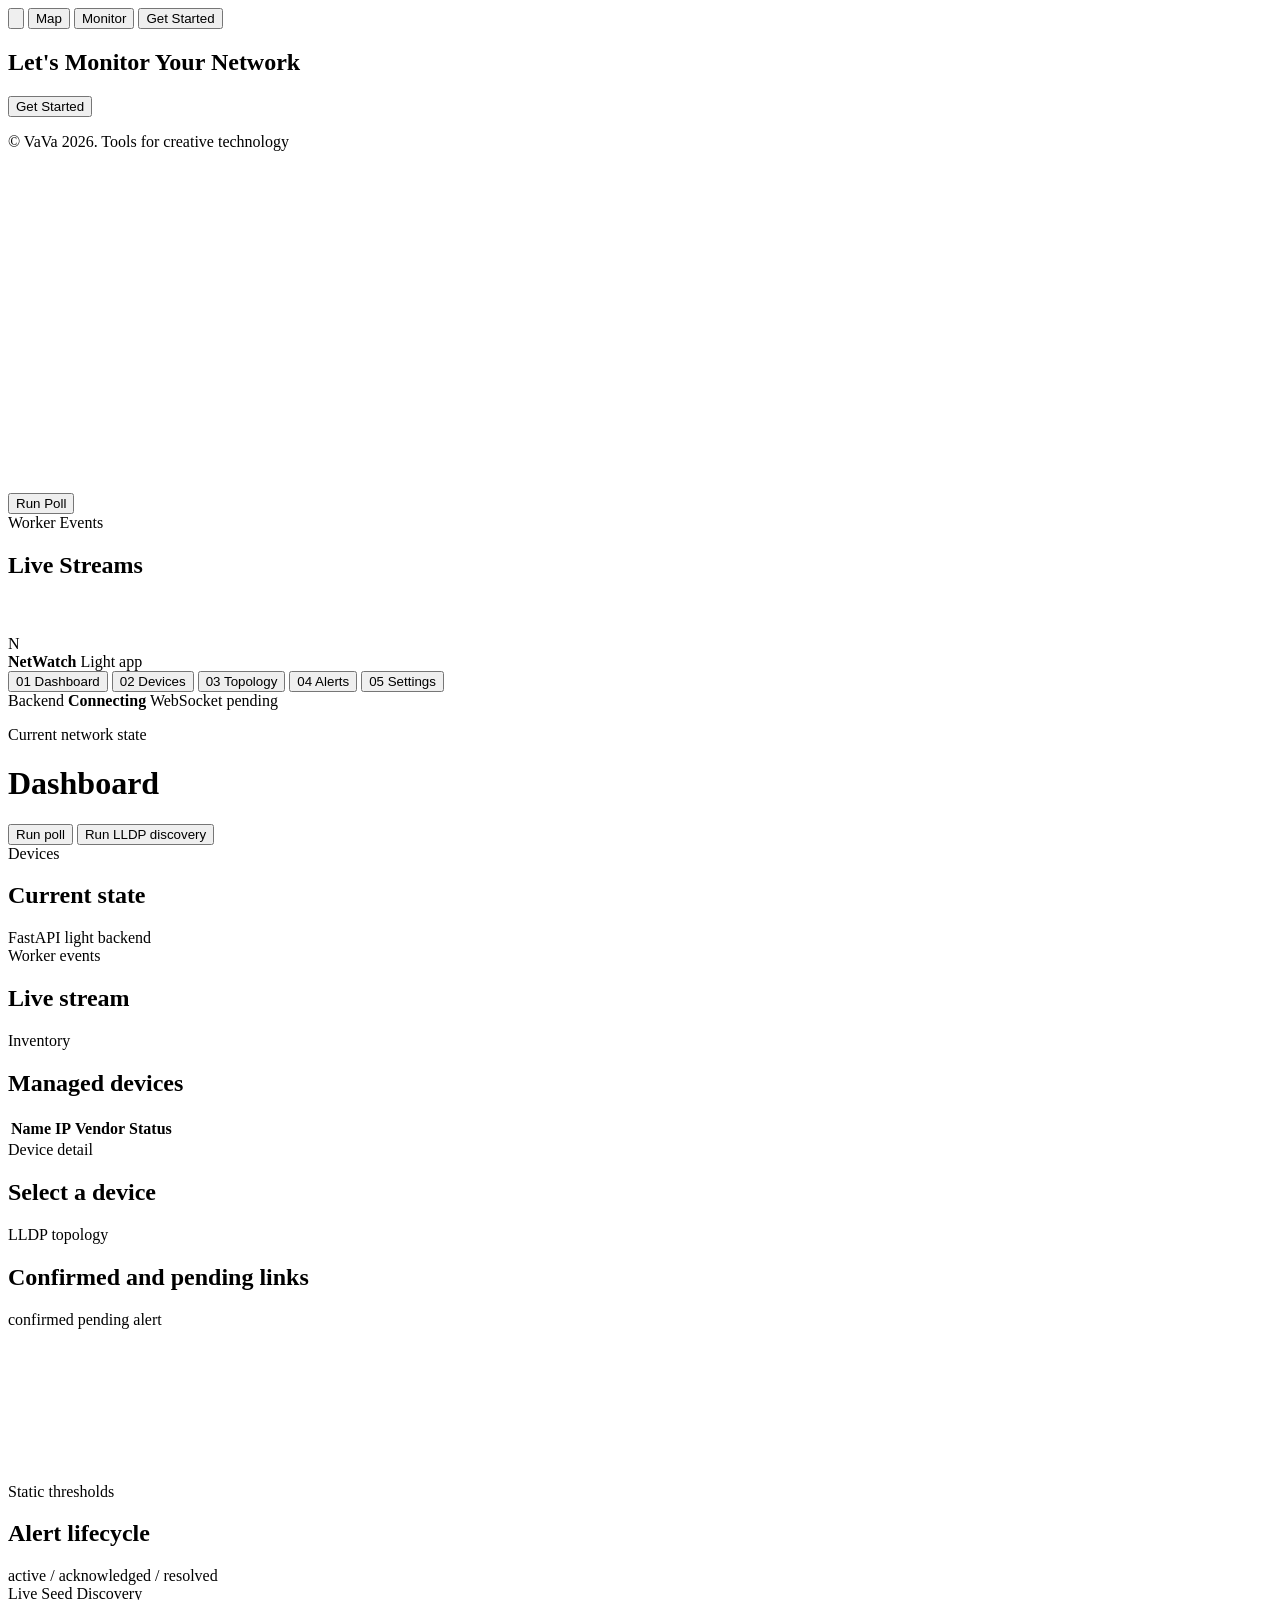
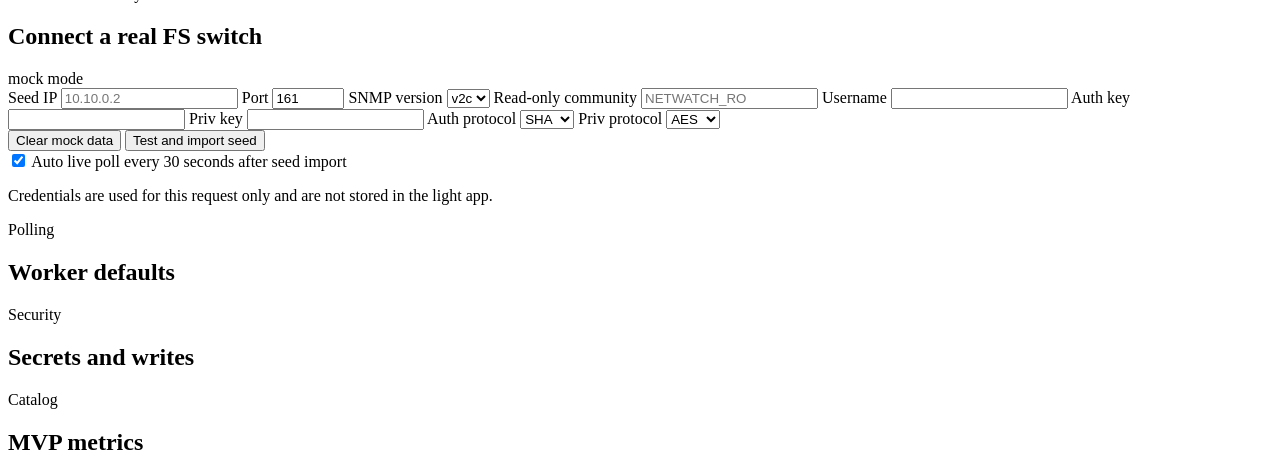
==== web/index.html @ bfeb90d3 "Add NetWatch light app prototype" ====
<!doctype html>
<html lang="it">
  <head>
    <meta charset="utf-8" />
    <meta name="viewport" content="width=device-width, initial-scale=1" />
    <title>NetWatch Light</title>
    <link rel="stylesheet" href="/assets/styles.css?v=single-code-layer-1" />
  </head>
  <body class="presentation-mode is-home">
    <div class="presentation-shell" id="presentationShell">
      <nav class="landing-nav" aria-label="Landing navigation">
        <button class="landing-logo" type="button" data-view-target="home" aria-label="Home">
          <img src="/assets/media/logo.png" alt="" />
        </button>
        <button class="landing-link" type="button" data-view-target="topology">Map</button>
        <button class="landing-link" type="button" data-view-target="devices">Monitor</button>
        <button class="landing-cta" type="button" data-view-target="dashboard">Get Started</button>
      </nav>

      <section class="landing-view" data-view-panel="home" aria-label="NetWatch landing page">
      <div class="landing-copy">
        <h1 class="landing-title" data-letterize="true">
          <span>Let's Monitor</span>
          <span>Your Network</span>
        </h1>
        <button class="landing-start" type="button" data-view-target="dashboard">Get Started</button>
      </div>

        <p class="landing-credit">&copy; VaVa 2026. Tools for creative technology</p>
      </section>

      <section class="map-showcase" id="topologyShowcase" aria-label="Network topology map">
        <canvas class="dot-tunnel-canvas" id="dotTunnelCanvas" aria-hidden="true"></canvas>
        <div class="showcase-map" id="showcaseMap">
          <svg class="showcase-link-layer" id="showcaseLinkLayer" aria-hidden="true"></svg>
          <div class="showcase-node-layer" id="showcaseNodeLayer"></div>
        </div>
      </section>

      <section class="pattern-break" id="patternBreak" aria-label="Pattern transition">
        <img src="/assets/media/sarah-morris-2.png" alt="" />
      </section>

      <section class="dashboard-showcase" id="presentationDashboard" aria-label="Network dashboard">
        <button class="dashboard-run-poll" id="presentationRunPoll" type="button">
          <span>Run Poll</span>
        </button>

        <aside class="dashboard-live">
          <span>Worker Events</span>
          <h2>Live Streams</h2>
          <ol id="presentationEventList"></ol>
        </aside>

        <div class="dashboard-card-row" id="presentationDashboardCards"></div>
      </section>

      <div class="landing-media" aria-hidden="true">
        <div class="landing-code">
          <img class="landing-code-image landing-code-bw" src="/assets/media/code-bw.png" alt="" />
          <img class="landing-code-image landing-code-color" src="/assets/media/code-3.png" alt="" />
        </div>
        <div class="landing-pattern">
          <img src="/assets/media/sarah-morris-5.png" alt="" />
        </div>
      </div>
    </div>

    <div class="app-shell">
      <aside class="sidebar" aria-label="Navigazione principale">
        <div class="brand">
          <div class="brand-mark" aria-hidden="true">N</div>
          <div>
            <strong>NetWatch</strong>
            <span>Light app</span>
          </div>
        </div>

        <nav class="nav-list">
          <button class="nav-item is-active" type="button" data-view="dashboard" data-testid="nav-dashboard">
            <span class="nav-icon" aria-hidden="true">01</span>
            Dashboard
          </button>
          <button class="nav-item" type="button" data-view="devices" data-testid="nav-devices">
            <span class="nav-icon" aria-hidden="true">02</span>
            Devices
          </button>
          <button class="nav-item" type="button" data-view="topology" data-testid="nav-topology">
            <span class="nav-icon" aria-hidden="true">03</span>
            Topology
          </button>
          <button class="nav-item" type="button" data-view="alerts" data-testid="nav-alerts">
            <span class="nav-icon" aria-hidden="true">04</span>
            Alerts
          </button>
          <button class="nav-item" type="button" data-view="settings" data-testid="nav-settings">
            <span class="nav-icon" aria-hidden="true">05</span>
            Settings
          </button>
        </nav>

        <div class="session-card">
          <span class="eyebrow">Backend</span>
          <strong id="backendState">Connecting</strong>
          <span id="eventStreamState">WebSocket pending</span>
        </div>
      </aside>

      <main class="main-panel">
        <header class="topbar">
          <div>
            <p class="eyebrow" id="viewEyebrow">Current network state</p>
            <h1 id="viewTitle">Dashboard</h1>
          </div>
          <div class="topbar-actions">
            <button class="ghost-button" type="button" id="runPollButton" data-testid="run-poll-button">Run poll</button>
            <button class="primary-button" type="button" id="runDiscoveryButton" data-testid="run-discovery-button">Run LLDP discovery</button>
          </div>
        </header>

        <section class="view is-active" data-view-panel="dashboard" aria-labelledby="viewTitle">
          <div class="kpi-grid" id="kpiGrid"></div>
          <div class="content-grid">
            <section class="panel wide-panel">
              <div class="panel-header">
                <div>
                  <span class="eyebrow">Devices</span>
                  <h2>Current state</h2>
                </div>
                <span class="status-pill neutral">FastAPI light backend</span>
              </div>
              <div class="device-list" id="dashboardDeviceList"></div>
            </section>

            <section class="panel">
              <div class="panel-header">
                <div>
                  <span class="eyebrow">Worker events</span>
                  <h2>Live stream</h2>
                </div>
              </div>
              <ol class="event-list" id="eventList"></ol>
            </section>
          </div>
        </section>

        <section class="view" data-view-panel="devices">
          <div class="split-grid">
            <section class="panel">
              <div class="panel-header">
                <div>
                  <span class="eyebrow">Inventory</span>
                  <h2>Managed devices</h2>
                </div>
              </div>
              <div class="table-wrap">
                <table>
                  <thead>
                    <tr>
                      <th>Name</th>
                      <th>IP</th>
                      <th>Vendor</th>
                      <th>Status</th>
                    </tr>
                  </thead>
                  <tbody id="devicesTable"></tbody>
                </table>
              </div>
            </section>

            <section class="panel detail-panel">
              <div class="panel-header">
                <div>
                  <span class="eyebrow">Device detail</span>
                  <h2 id="deviceDetailTitle">Select a device</h2>
                </div>
              </div>
              <div id="deviceDetail"></div>
            </section>
          </div>
        </section>

        <section class="view" data-view-panel="topology">
          <section class="topology-workspace">
            <div class="topology-toolbar">
              <div>
                <span class="eyebrow">LLDP topology</span>
                <h2>Confirmed and pending links</h2>
              </div>
              <div class="legend">
                <span><i class="legend-line solid"></i>confirmed</span>
                <span><i class="legend-line dashed"></i>pending</span>
                <span><i class="legend-dot warning"></i>alert</span>
              </div>
            </div>
            <div class="topology-canvas" id="topologyCanvas" data-testid="topology-canvas">
              <svg class="link-layer" id="linkLayer" aria-hidden="true"></svg>
              <div class="node-layer" id="nodeLayer"></div>
            </div>
          </section>
        </section>

        <section class="view" data-view-panel="alerts">
          <section class="panel">
            <div class="panel-header">
              <div>
                <span class="eyebrow">Static thresholds</span>
                <h2>Alert lifecycle</h2>
              </div>
              <span class="status-pill neutral">active / acknowledged / resolved</span>
            </div>
            <div class="alert-list" id="alertList"></div>
          </section>
        </section>

        <section class="view" data-view-panel="settings">
          <div class="settings-grid">
            <section class="panel wide-panel">
              <div class="panel-header">
                <div>
                  <span class="eyebrow">Live Seed Discovery</span>
                  <h2>Connect a real FS switch</h2>
                </div>
                <span class="status-pill neutral" id="liveModeBadge">mock mode</span>
              </div>
              <form class="seed-form" id="seedForm" data-testid="seed-form">
                <label>
                  <span>Seed IP</span>
                  <input id="seedHost" name="host" type="text" placeholder="10.10.0.2" autocomplete="off" required />
                </label>
                <label>
                  <span>Port</span>
                  <input id="seedPort" name="port" type="number" min="1" max="65535" value="161" required />
                </label>
                <label>
                  <span>SNMP version</span>
                  <select id="seedVersion" name="version">
                    <option value="2c">v2c</option>
                    <option value="3">v3</option>
                  </select>
                </label>
                <label class="v2-field">
                  <span>Read-only community</span>
                  <input id="seedCommunity" name="community" type="password" placeholder="NETWATCH_RO" autocomplete="off" />
                </label>
                <label class="v3-field">
                  <span>Username</span>
                  <input id="seedUsername" name="username" type="text" autocomplete="off" />
                </label>
                <label class="v3-field">
                  <span>Auth key</span>
                  <input id="seedAuthKey" name="authKey" type="password" autocomplete="off" />
                </label>
                <label class="v3-field">
                  <span>Priv key</span>
                  <input id="seedPrivKey" name="privKey" type="password" autocomplete="off" />
                </label>
                <label class="v3-field">
                  <span>Auth protocol</span>
                  <select id="seedAuthProtocol" name="authProtocol">
                    <option value="SHA">SHA</option>
                    <option value="MD5">MD5</option>
                    <option value="NONE">None</option>
                  </select>
                </label>
                <label class="v3-field">
                  <span>Priv protocol</span>
                  <select id="seedPrivProtocol" name="privProtocol">
                    <option value="AES">AES</option>
                    <option value="DES">DES</option>
                    <option value="NONE">None</option>
                  </select>
                </label>
                <div class="seed-actions">
                  <button class="ghost-button" type="button" id="clearLiveButton">Clear mock data</button>
                  <button class="primary-button" type="submit" id="seedSubmitButton" data-testid="seed-submit-button">Test and import seed</button>
                </div>
                <label class="seed-toggle">
                  <input id="autoPollToggle" type="checkbox" checked />
                  <span>Auto live poll every 30 seconds after seed import</span>
                </label>
              </form>
              <p class="seed-result" id="seedResult">Credentials are used for this request only and are not stored in the light app.</p>
            </section>

            <section class="panel">
              <div class="panel-header">
                <div>
                  <span class="eyebrow">Polling</span>
                  <h2>Worker defaults</h2>
                </div>
              </div>
              <dl class="settings-list" id="pollingSettings"></dl>
            </section>

            <section class="panel">
              <div class="panel-header">
                <div>
                  <span class="eyebrow">Security</span>
                  <h2>Secrets and writes</h2>
                </div>
              </div>
              <dl class="settings-list" id="securitySettings"></dl>
            </section>

            <section class="panel wide-panel">
              <div class="panel-header">
                <div>
                  <span class="eyebrow">Catalog</span>
                  <h2>MVP metrics</h2>
                </div>
              </div>
              <div class="metric-catalog" id="metricCatalog"></div>
            </section>
          </div>
        </section>
      </main>
    </div>

    <script src="/assets/app.js?v=single-code-layer-1" defer></script>
  </body>
</html>
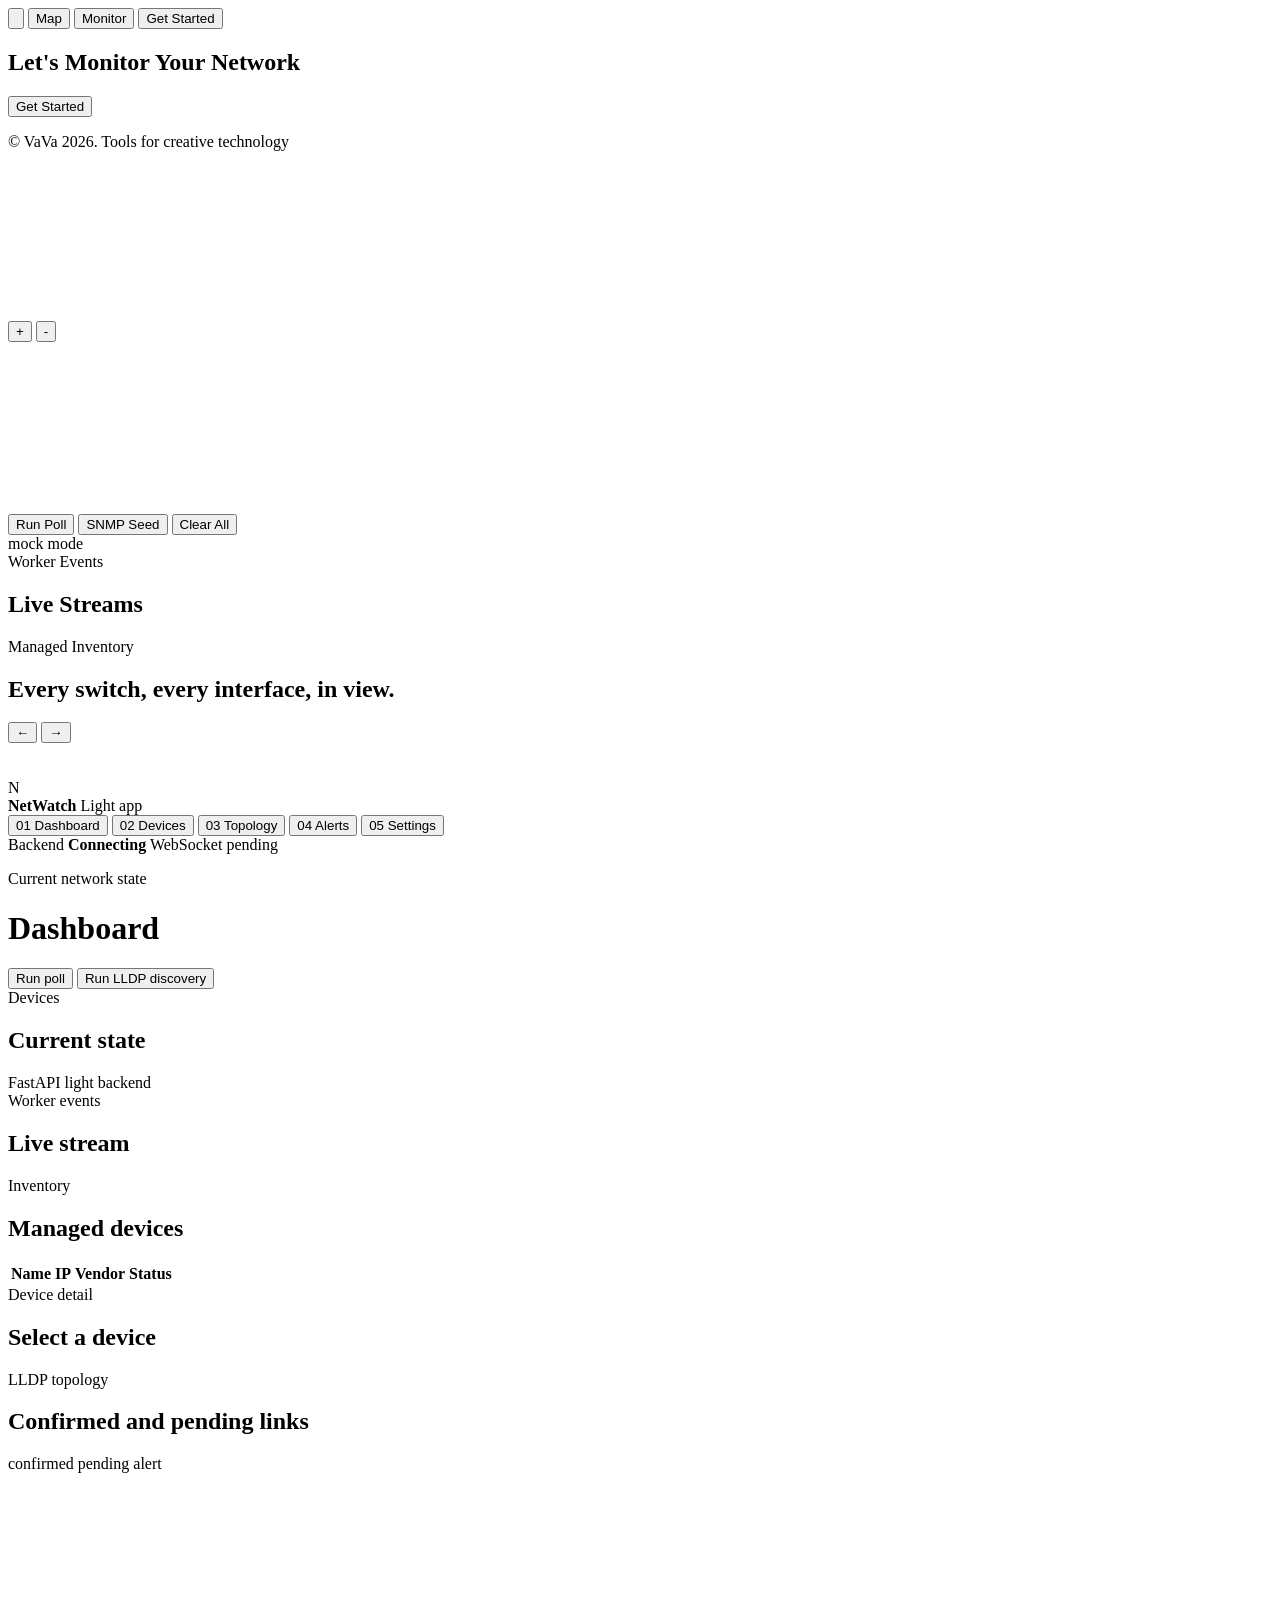
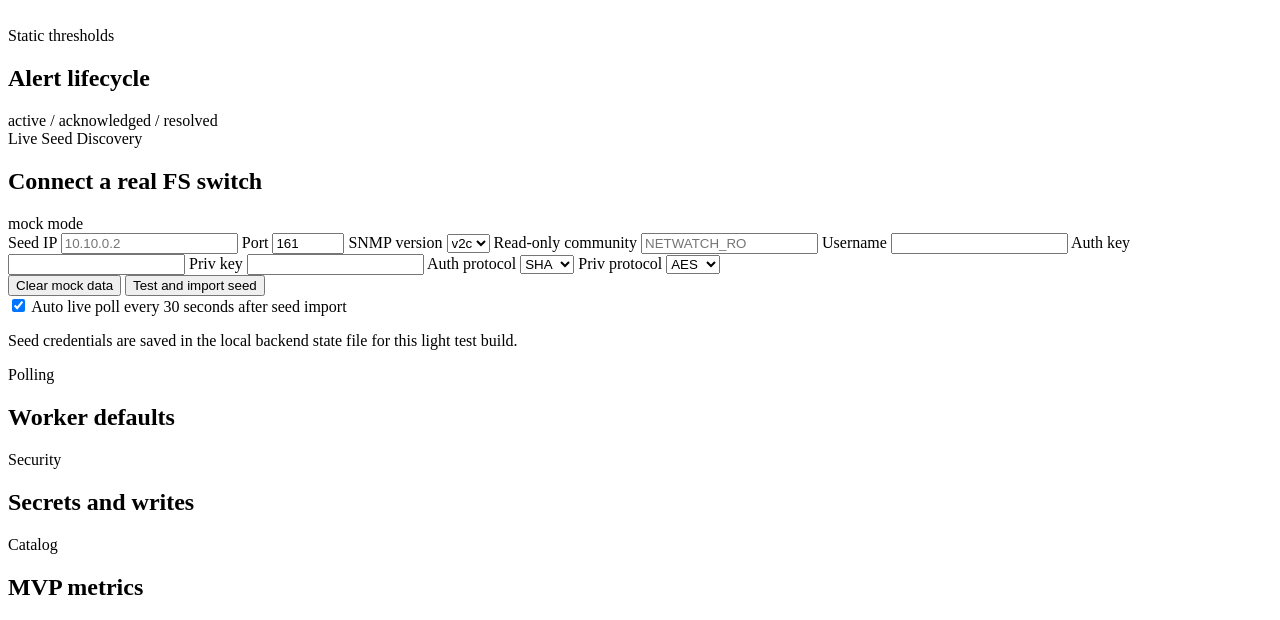
==== commit e5466024: "Build live network monitor light UI" ====
--- a/web/index.html
+++ b/web/index.html
@@ -4,7 +4,7 @@
     <meta charset="utf-8" />
     <meta name="viewport" content="width=device-width, initial-scale=1" />
     <title>NetWatch Light</title>
-    <link rel="stylesheet" href="/assets/styles.css?v=single-code-layer-1" />
+    <link rel="stylesheet" href="/assets/styles.css?v=dashboard-actions-1" />
   </head>
   <body class="presentation-mode is-home">
     <div class="presentation-shell" id="presentationShell">
@@ -31,9 +31,15 @@
 
       <section class="map-showcase" id="topologyShowcase" aria-label="Network topology map">
         <canvas class="dot-tunnel-canvas" id="dotTunnelCanvas" aria-hidden="true"></canvas>
+        <div class="showcase-map-controls" aria-label="Map zoom controls">
+          <button class="showcase-zoom-button" type="button" id="showcaseZoomIn" aria-label="Zoom in map">+</button>
+          <button class="showcase-zoom-button" type="button" id="showcaseZoomOut" aria-label="Zoom out map">-</button>
+        </div>
         <div class="showcase-map" id="showcaseMap">
-          <svg class="showcase-link-layer" id="showcaseLinkLayer" aria-hidden="true"></svg>
-          <div class="showcase-node-layer" id="showcaseNodeLayer"></div>
+          <div class="showcase-map-plane" id="showcaseMapPlane">
+            <svg class="showcase-link-layer" id="showcaseLinkLayer" aria-hidden="true"></svg>
+            <div class="showcase-node-layer" id="showcaseNodeLayer"></div>
+          </div>
         </div>
       </section>
 
@@ -42,9 +48,18 @@
       </section>
 
       <section class="dashboard-showcase" id="presentationDashboard" aria-label="Network dashboard">
-        <button class="dashboard-run-poll" id="presentationRunPoll" type="button">
-          <span>Run Poll</span>
-        </button>
+        <div class="dashboard-action-row" aria-label="Dashboard actions">
+          <button class="dashboard-action-button dashboard-run-poll" id="presentationRunPoll" type="button">
+            <span>Run Poll</span>
+          </button>
+          <button class="dashboard-action-button dashboard-seed-button" id="presentationSetupButton" type="button">
+            <span>SNMP Seed</span>
+          </button>
+          <button class="dashboard-action-button dashboard-clear-button" id="presentationClearAllButton" type="button">
+            <span>Clear All</span>
+          </button>
+        </div>
+        <span class="dashboard-seed-summary" id="presentationSeedSummary">mock mode</span>
 
         <aside class="dashboard-live">
           <span>Worker Events</span>
@@ -55,6 +70,22 @@
         <div class="dashboard-card-row" id="presentationDashboardCards"></div>
       </section>
 
+      <section class="devices-showcase" id="presentationDevices" aria-label="Managed devices">
+        <header class="devices-showcase-header">
+          <span>Managed Inventory</span>
+          <h2>Every switch, every interface, in view.</h2>
+        </header>
+
+        <div class="devices-carousel" id="devicesCarousel">
+          <div class="devices-track" id="devicesTrack"></div>
+        </div>
+
+        <div class="devices-carousel-controls" aria-label="Device navigation">
+          <button class="devices-arrow" type="button" id="devicePrevButton" aria-label="Previous device">←</button>
+          <button class="devices-arrow" type="button" id="deviceNextButton" aria-label="Next device">→</button>
+        </div>
+      </section>
+
       <div class="landing-media" aria-hidden="true">
         <div class="landing-code">
           <img class="landing-code-image landing-code-bw" src="/assets/media/code-bw.png" alt="" />
@@ -63,6 +94,82 @@
         <div class="landing-pattern">
           <img src="/assets/media/sarah-morris-5.png" alt="" />
         </div>
+      </div>
+
+      <div class="live-setup-modal" id="liveSetupModal" hidden>
+        <button class="live-setup-backdrop" id="liveSetupBackdrop" type="button" aria-label="Close setup"></button>
+        <section class="live-setup-card" role="dialog" aria-modal="true" aria-labelledby="liveSetupTitle">
+          <header class="live-setup-head">
+            <div>
+              <span>Live Seed Discovery</span>
+              <h2 id="liveSetupTitle">Connect FS switch</h2>
+            </div>
+            <button class="live-setup-close" id="liveSetupClose" type="button" aria-label="Close setup">×</button>
+          </header>
+
+          <form class="seed-form presentation-seed-form" id="presentationSeedForm">
+            <label>
+              <span>Seed IP</span>
+              <input id="presentationSeedHost" name="host" type="text" placeholder="10.10.0.2" autocomplete="off" required />
+            </label>
+            <label>
+              <span>Port</span>
+              <input id="presentationSeedPort" name="port" type="number" min="1" max="65535" value="161" required />
+            </label>
+            <label>
+              <span>SNMP version</span>
+              <select id="presentationSeedVersion" name="version">
+                <option value="2c">v2c</option>
+                <option value="3">v3</option>
+              </select>
+            </label>
+            <label class="presentation-v2-field">
+              <span>Read-only community</span>
+              <input id="presentationSeedCommunity" name="community" type="password" placeholder="NETWATCH_RO" autocomplete="off" />
+            </label>
+            <label class="presentation-v3-field">
+              <span>Username</span>
+              <input id="presentationSeedUsername" name="username" type="text" autocomplete="off" />
+            </label>
+            <label class="presentation-v3-field">
+              <span>Auth key</span>
+              <input id="presentationSeedAuthKey" name="authKey" type="password" autocomplete="off" />
+            </label>
+            <label class="presentation-v3-field">
+              <span>Priv key</span>
+              <input id="presentationSeedPrivKey" name="privKey" type="password" autocomplete="off" />
+            </label>
+            <label class="presentation-v3-field">
+              <span>Auth protocol</span>
+              <select id="presentationSeedAuthProtocol" name="authProtocol">
+                <option value="SHA">SHA</option>
+                <option value="MD5">MD5</option>
+                <option value="NONE">None</option>
+              </select>
+            </label>
+            <label class="presentation-v3-field">
+              <span>Priv protocol</span>
+              <select id="presentationSeedPrivProtocol" name="privProtocol">
+                <option value="AES">AES</option>
+                <option value="DES">DES</option>
+                <option value="NONE">None</option>
+              </select>
+            </label>
+            <label>
+              <span>Poll seconds</span>
+              <input id="presentationPollInterval" type="number" min="5" max="3600" value="30" />
+            </label>
+            <label class="seed-toggle presentation-seed-toggle">
+              <input id="presentationBackendPollToggle" type="checkbox" checked />
+              <span>Backend auto poll</span>
+            </label>
+            <div class="seed-actions">
+              <button class="ghost-button" type="button" id="presentationClearLiveButton">Clear live data</button>
+              <button class="primary-button" type="submit" id="presentationSeedSubmitButton">Test and import seed</button>
+            </div>
+          </form>
+          <p class="seed-result" id="presentationSeedResult">No live seed imported in this browser session.</p>
+        </section>
       </div>
     </div>
 
@@ -280,7 +387,7 @@
                   <span>Auto live poll every 30 seconds after seed import</span>
                 </label>
               </form>
-              <p class="seed-result" id="seedResult">Credentials are used for this request only and are not stored in the light app.</p>
+              <p class="seed-result" id="seedResult">Seed credentials are saved in the local backend state file for this light test build.</p>
             </section>
 
             <section class="panel">
@@ -317,6 +424,6 @@
       </main>
     </div>
 
-    <script src="/assets/app.js?v=single-code-layer-1" defer></script>
+    <script src="/assets/app.js?v=dashboard-actions-1" defer></script>
   </body>
 </html>
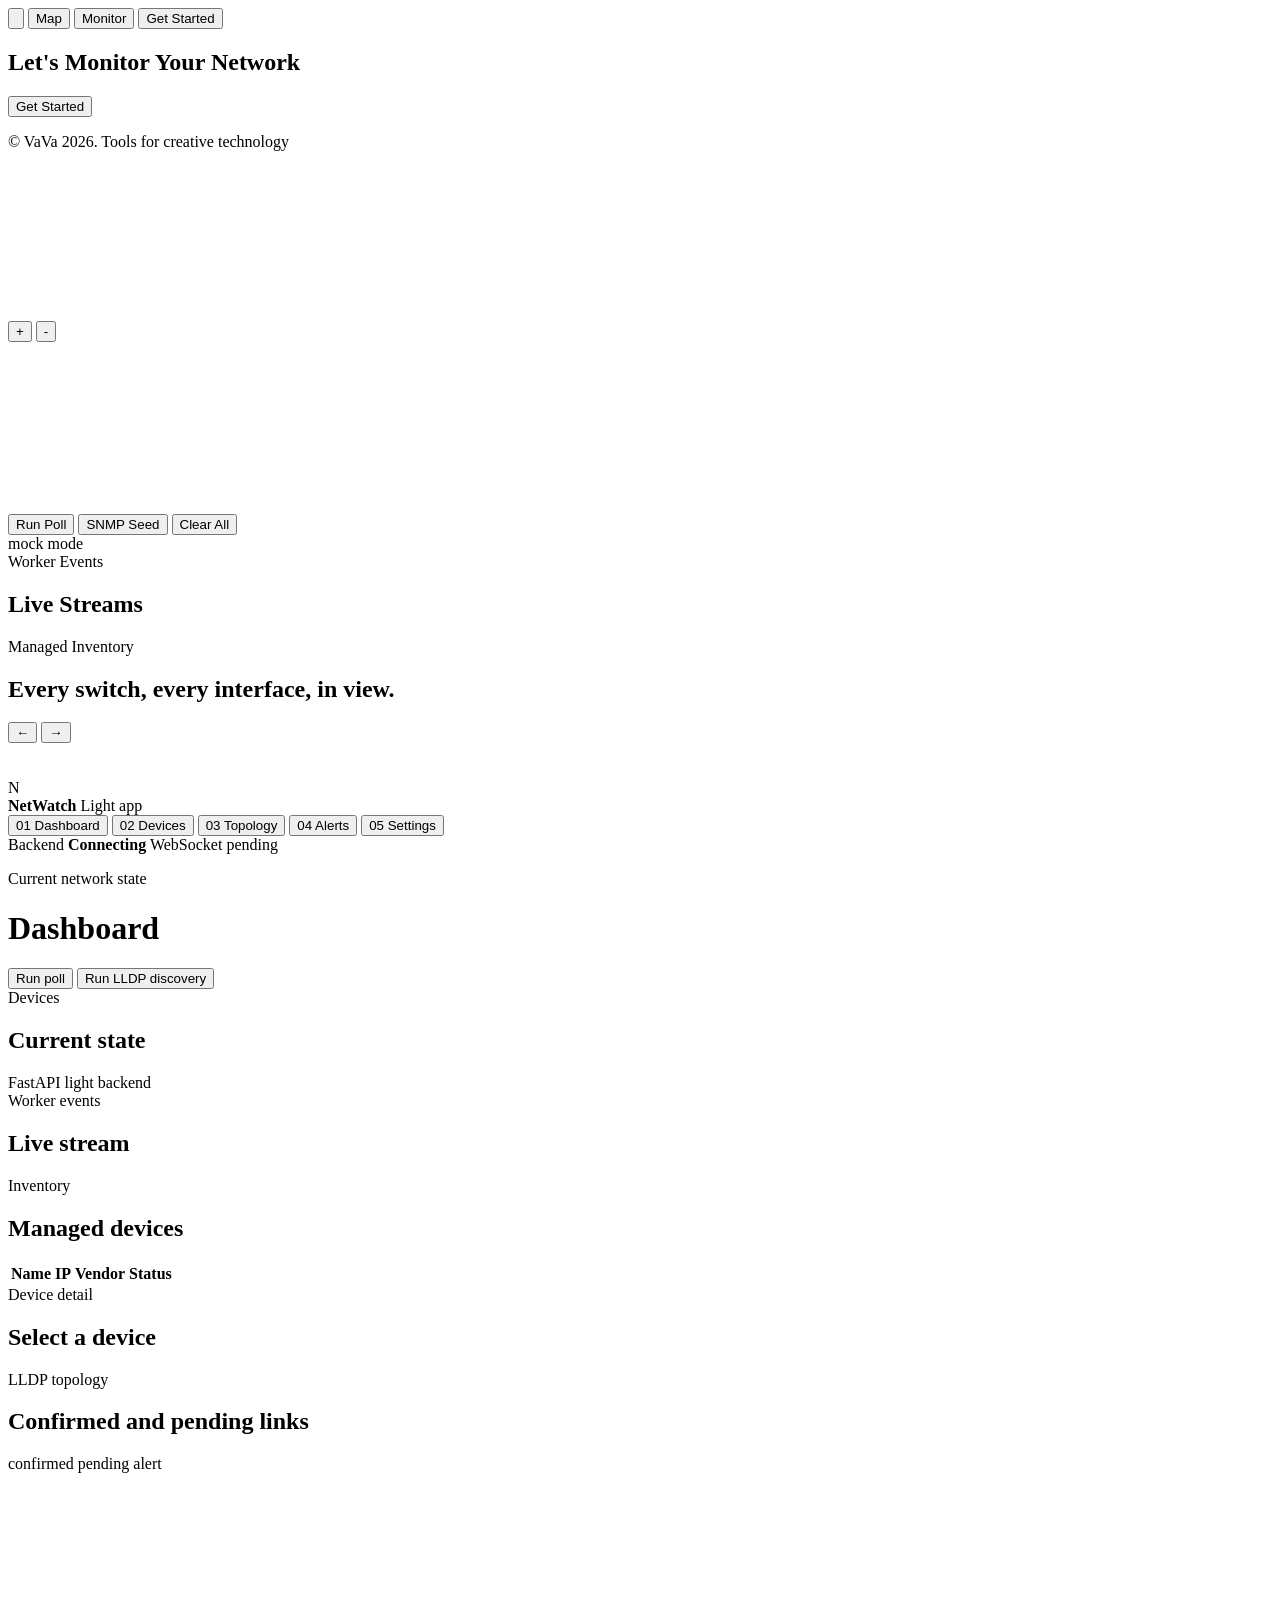
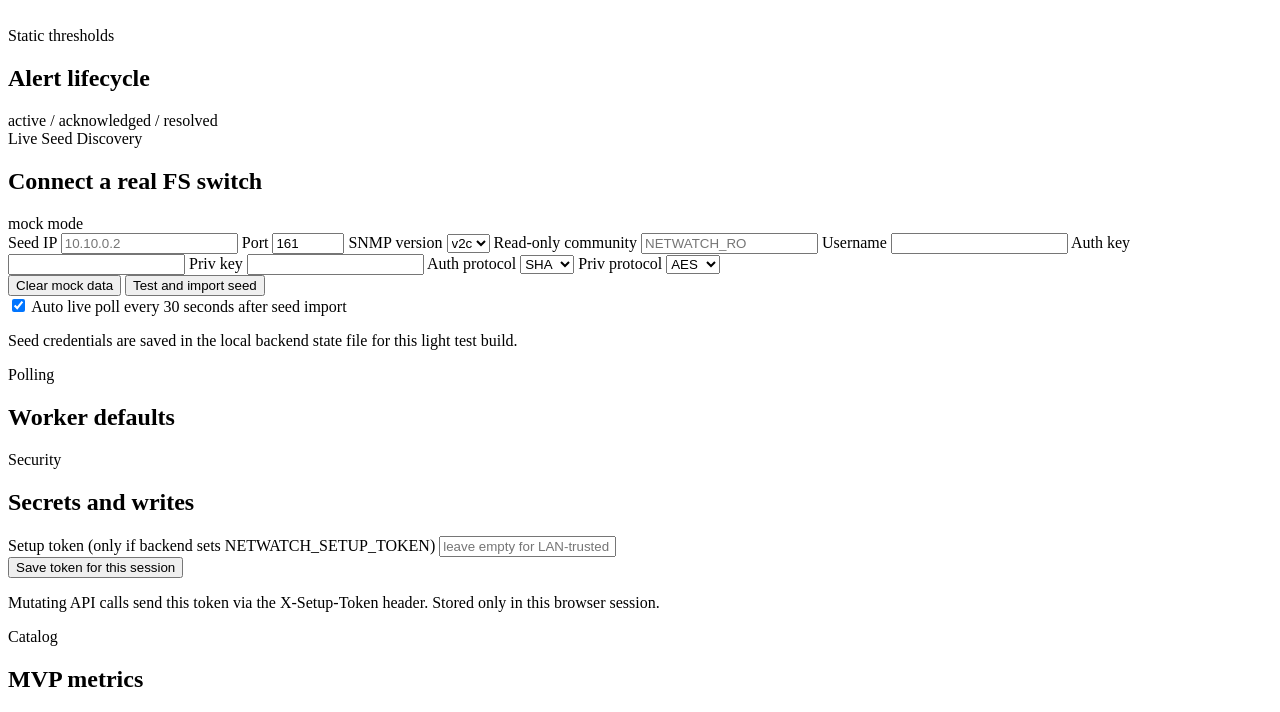
==== commit 270386d3: "fix(web): escape SNMP/LLDP data (XSS), resilient WS, error handling - Escape all device/interface/al" ====
--- a/web/index.html
+++ b/web/index.html
@@ -408,6 +408,16 @@
                 </div>
               </div>
               <dl class="settings-list" id="securitySettings"></dl>
+              <div class="setup-token-field">
+                <label>
+                  <span>Setup token (only if backend sets NETWATCH_SETUP_TOKEN)</span>
+                  <input id="setupTokenInput" type="password" autocomplete="off" placeholder="leave empty for LAN-trusted mode" />
+                </label>
+                <div class="seed-actions">
+                  <button class="ghost-button" type="button" id="setupTokenSave">Save token for this session</button>
+                </div>
+                <p class="seed-result" id="setupTokenStatus">Mutating API calls send this token via the X-Setup-Token header. Stored only in this browser session.</p>
+              </div>
             </section>
 
             <section class="panel wide-panel">
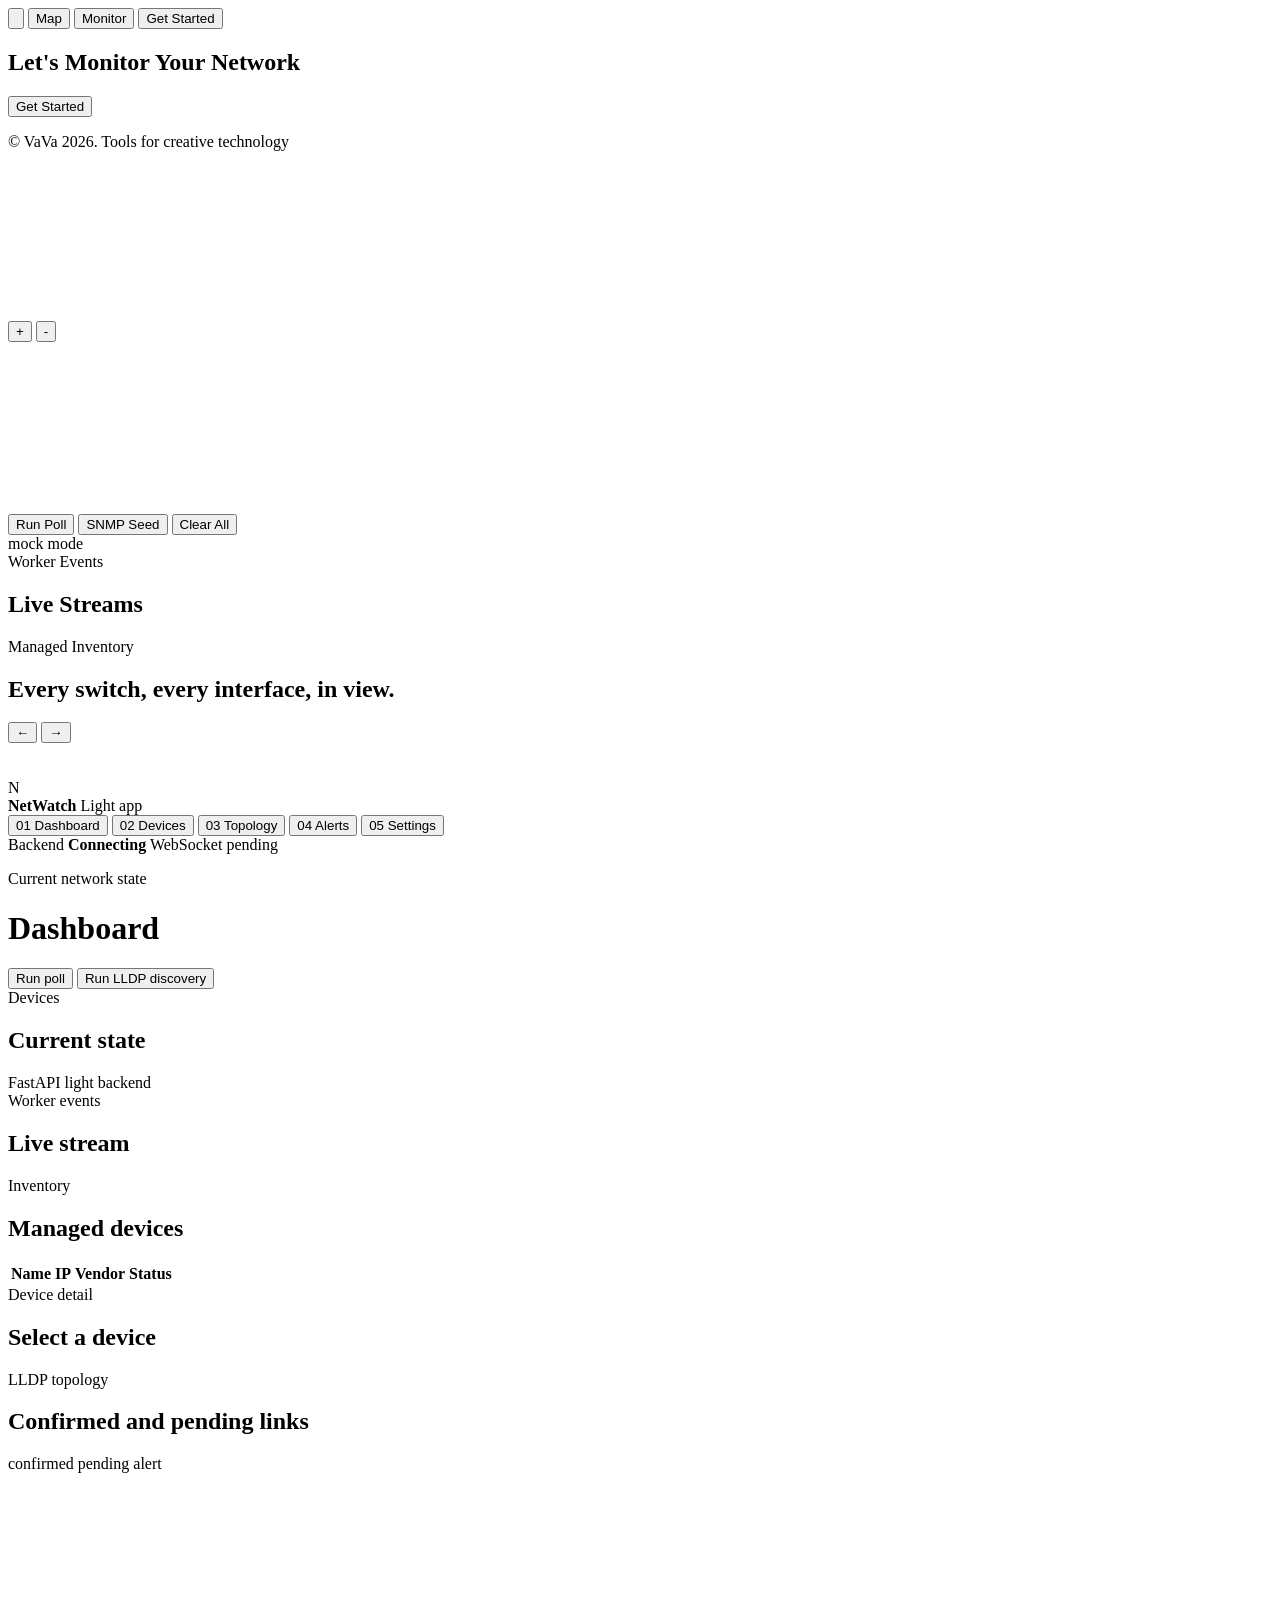
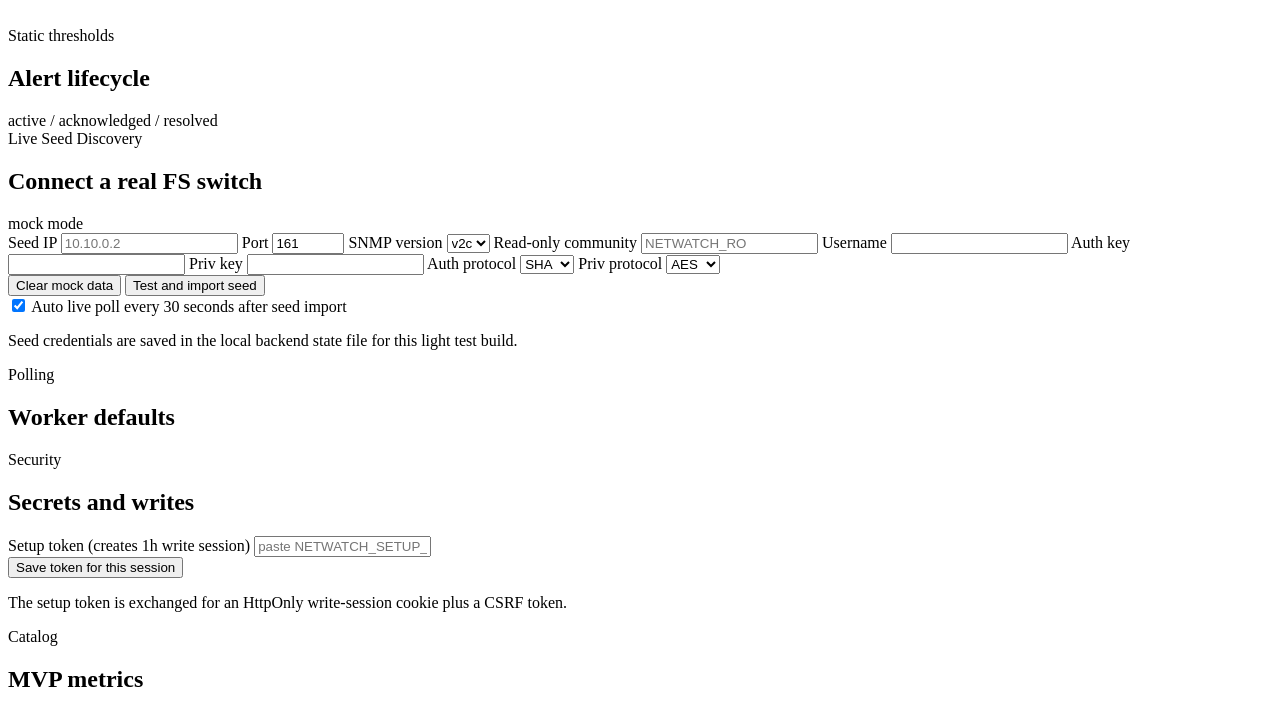
==== commit 644a174a: "fix(netwatch): close audit security gaps" ====
--- a/web/index.html
+++ b/web/index.html
@@ -410,13 +410,13 @@
               <dl class="settings-list" id="securitySettings"></dl>
               <div class="setup-token-field">
                 <label>
-                  <span>Setup token (only if backend sets NETWATCH_SETUP_TOKEN)</span>
-                  <input id="setupTokenInput" type="password" autocomplete="off" placeholder="leave empty for LAN-trusted mode" />
+                  <span>Setup token (creates 1h write session)</span>
+                  <input id="setupTokenInput" type="password" autocomplete="off" placeholder="paste NETWATCH_SETUP_TOKEN" />
                 </label>
                 <div class="seed-actions">
                   <button class="ghost-button" type="button" id="setupTokenSave">Save token for this session</button>
                 </div>
-                <p class="seed-result" id="setupTokenStatus">Mutating API calls send this token via the X-Setup-Token header. Stored only in this browser session.</p>
+                <p class="seed-result" id="setupTokenStatus">The setup token is exchanged for an HttpOnly write-session cookie plus a CSRF token.</p>
               </div>
             </section>
 
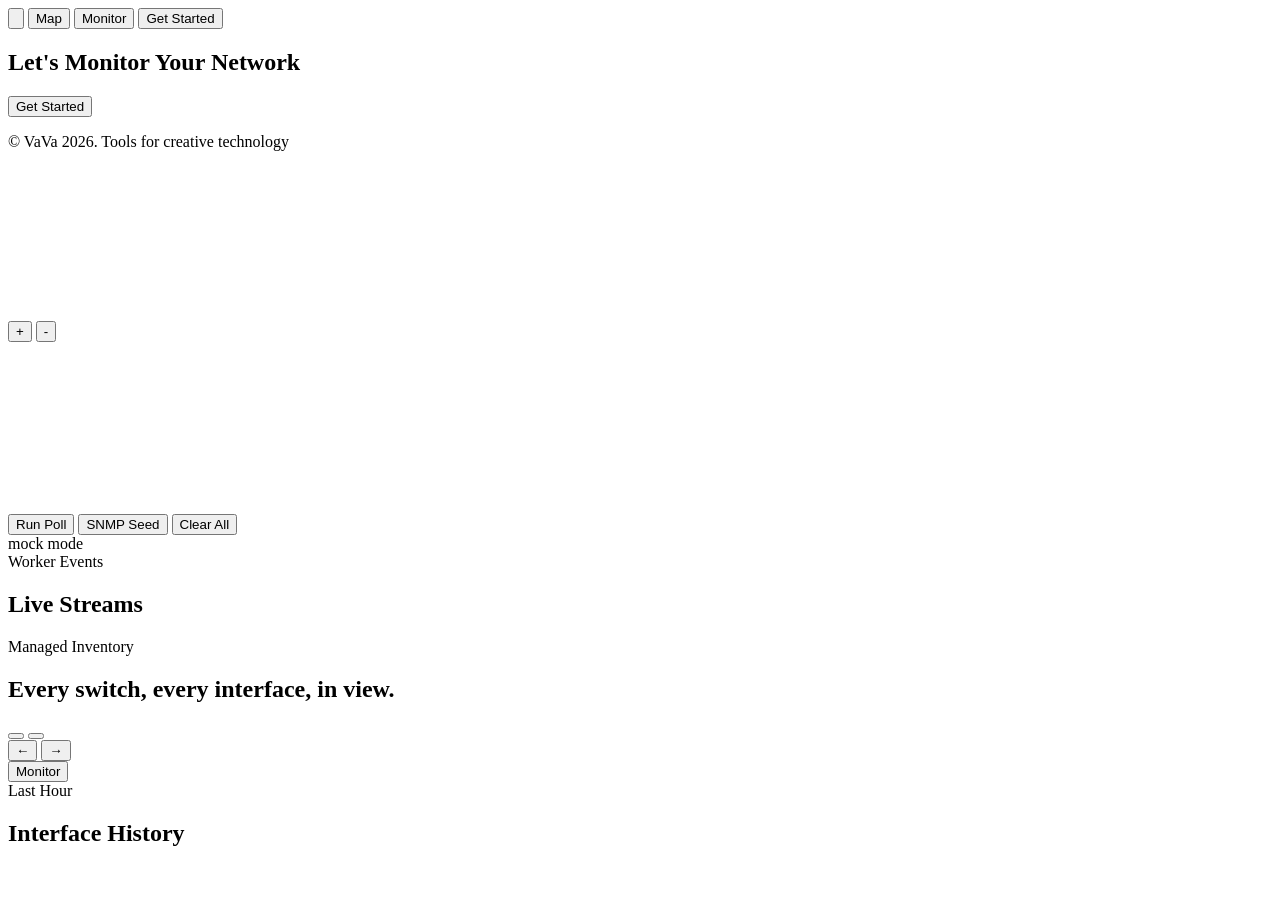
==== commit 4051d8d7: "Finalize presentation network monitor UI" ====
--- a/web/index.html
+++ b/web/index.html
@@ -4,7 +4,7 @@
     <meta charset="utf-8" />
     <meta name="viewport" content="width=device-width, initial-scale=1" />
     <title>NetWatch Light</title>
-    <link rel="stylesheet" href="/assets/styles.css?v=dashboard-actions-1" />
+    <link rel="stylesheet" href="/assets/styles.css?v=portdesc-labels-1" />
   </head>
   <body class="presentation-mode is-home">
     <div class="presentation-shell" id="presentationShell">
@@ -76,6 +76,19 @@
           <h2>Every switch, every interface, in view.</h2>
         </header>
 
+        <div class="devices-view-toggle" aria-label="Monitor view mode">
+          <button class="devices-view-button is-active" type="button" id="devicesCarouselViewButton" data-monitor-view="carousel" aria-label="Carousel view" title="Carousel view" aria-pressed="true">
+            <span class="view-icon view-icon-carousel" aria-hidden="true">
+              <i></i><i></i><i></i>
+            </span>
+          </button>
+          <button class="devices-view-button" type="button" id="devicesGridViewButton" data-monitor-view="grid" aria-label="Grid view" title="Grid view" aria-pressed="false">
+            <span class="view-icon view-icon-grid" aria-hidden="true">
+              <i></i><i></i><i></i><i></i>
+            </span>
+          </button>
+        </div>
+
         <div class="devices-carousel" id="devicesCarousel">
           <div class="devices-track" id="devicesTrack"></div>
         </div>
@@ -84,6 +97,18 @@
           <button class="devices-arrow" type="button" id="devicePrevButton" aria-label="Previous device">←</button>
           <button class="devices-arrow" type="button" id="deviceNextButton" aria-label="Next device">→</button>
         </div>
+      </section>
+
+      <section class="history-showcase" id="deviceHistory" aria-label="Interface speed history">
+        <header class="history-head">
+          <button class="history-back-button" id="historyBackButton" type="button">Monitor</button>
+          <div>
+            <span>Last Hour</span>
+            <h2 id="historyDeviceName">Interface History</h2>
+          </div>
+          <p id="historyDeviceMeta"></p>
+        </header>
+        <div class="history-interface-list" id="historyInterfaceList"></div>
       </section>
 
       <div class="landing-media" aria-hidden="true">
@@ -173,267 +198,9 @@
       </div>
     </div>
 
-    <div class="app-shell">
-      <aside class="sidebar" aria-label="Navigazione principale">
-        <div class="brand">
-          <div class="brand-mark" aria-hidden="true">N</div>
-          <div>
-            <strong>NetWatch</strong>
-            <span>Light app</span>
-          </div>
-        </div>
-
-        <nav class="nav-list">
-          <button class="nav-item is-active" type="button" data-view="dashboard" data-testid="nav-dashboard">
-            <span class="nav-icon" aria-hidden="true">01</span>
-            Dashboard
-          </button>
-          <button class="nav-item" type="button" data-view="devices" data-testid="nav-devices">
-            <span class="nav-icon" aria-hidden="true">02</span>
-            Devices
-          </button>
-          <button class="nav-item" type="button" data-view="topology" data-testid="nav-topology">
-            <span class="nav-icon" aria-hidden="true">03</span>
-            Topology
-          </button>
-          <button class="nav-item" type="button" data-view="alerts" data-testid="nav-alerts">
-            <span class="nav-icon" aria-hidden="true">04</span>
-            Alerts
-          </button>
-          <button class="nav-item" type="button" data-view="settings" data-testid="nav-settings">
-            <span class="nav-icon" aria-hidden="true">05</span>
-            Settings
-          </button>
-        </nav>
-
-        <div class="session-card">
-          <span class="eyebrow">Backend</span>
-          <strong id="backendState">Connecting</strong>
-          <span id="eventStreamState">WebSocket pending</span>
-        </div>
-      </aside>
-
-      <main class="main-panel">
-        <header class="topbar">
-          <div>
-            <p class="eyebrow" id="viewEyebrow">Current network state</p>
-            <h1 id="viewTitle">Dashboard</h1>
-          </div>
-          <div class="topbar-actions">
-            <button class="ghost-button" type="button" id="runPollButton" data-testid="run-poll-button">Run poll</button>
-            <button class="primary-button" type="button" id="runDiscoveryButton" data-testid="run-discovery-button">Run LLDP discovery</button>
-          </div>
-        </header>
-
-        <section class="view is-active" data-view-panel="dashboard" aria-labelledby="viewTitle">
-          <div class="kpi-grid" id="kpiGrid"></div>
-          <div class="content-grid">
-            <section class="panel wide-panel">
-              <div class="panel-header">
-                <div>
-                  <span class="eyebrow">Devices</span>
-                  <h2>Current state</h2>
-                </div>
-                <span class="status-pill neutral">FastAPI light backend</span>
-              </div>
-              <div class="device-list" id="dashboardDeviceList"></div>
-            </section>
-
-            <section class="panel">
-              <div class="panel-header">
-                <div>
-                  <span class="eyebrow">Worker events</span>
-                  <h2>Live stream</h2>
-                </div>
-              </div>
-              <ol class="event-list" id="eventList"></ol>
-            </section>
-          </div>
-        </section>
-
-        <section class="view" data-view-panel="devices">
-          <div class="split-grid">
-            <section class="panel">
-              <div class="panel-header">
-                <div>
-                  <span class="eyebrow">Inventory</span>
-                  <h2>Managed devices</h2>
-                </div>
-              </div>
-              <div class="table-wrap">
-                <table>
-                  <thead>
-                    <tr>
-                      <th>Name</th>
-                      <th>IP</th>
-                      <th>Vendor</th>
-                      <th>Status</th>
-                    </tr>
-                  </thead>
-                  <tbody id="devicesTable"></tbody>
-                </table>
-              </div>
-            </section>
-
-            <section class="panel detail-panel">
-              <div class="panel-header">
-                <div>
-                  <span class="eyebrow">Device detail</span>
-                  <h2 id="deviceDetailTitle">Select a device</h2>
-                </div>
-              </div>
-              <div id="deviceDetail"></div>
-            </section>
-          </div>
-        </section>
-
-        <section class="view" data-view-panel="topology">
-          <section class="topology-workspace">
-            <div class="topology-toolbar">
-              <div>
-                <span class="eyebrow">LLDP topology</span>
-                <h2>Confirmed and pending links</h2>
-              </div>
-              <div class="legend">
-                <span><i class="legend-line solid"></i>confirmed</span>
-                <span><i class="legend-line dashed"></i>pending</span>
-                <span><i class="legend-dot warning"></i>alert</span>
-              </div>
-            </div>
-            <div class="topology-canvas" id="topologyCanvas" data-testid="topology-canvas">
-              <svg class="link-layer" id="linkLayer" aria-hidden="true"></svg>
-              <div class="node-layer" id="nodeLayer"></div>
-            </div>
-          </section>
-        </section>
-
-        <section class="view" data-view-panel="alerts">
-          <section class="panel">
-            <div class="panel-header">
-              <div>
-                <span class="eyebrow">Static thresholds</span>
-                <h2>Alert lifecycle</h2>
-              </div>
-              <span class="status-pill neutral">active / acknowledged / resolved</span>
-            </div>
-            <div class="alert-list" id="alertList"></div>
-          </section>
-        </section>
-
-        <section class="view" data-view-panel="settings">
-          <div class="settings-grid">
-            <section class="panel wide-panel">
-              <div class="panel-header">
-                <div>
-                  <span class="eyebrow">Live Seed Discovery</span>
-                  <h2>Connect a real FS switch</h2>
-                </div>
-                <span class="status-pill neutral" id="liveModeBadge">mock mode</span>
-              </div>
-              <form class="seed-form" id="seedForm" data-testid="seed-form">
-                <label>
-                  <span>Seed IP</span>
-                  <input id="seedHost" name="host" type="text" placeholder="10.10.0.2" autocomplete="off" required />
-                </label>
-                <label>
-                  <span>Port</span>
-                  <input id="seedPort" name="port" type="number" min="1" max="65535" value="161" required />
-                </label>
-                <label>
-                  <span>SNMP version</span>
-                  <select id="seedVersion" name="version">
-                    <option value="2c">v2c</option>
-                    <option value="3">v3</option>
-                  </select>
-                </label>
-                <label class="v2-field">
-                  <span>Read-only community</span>
-                  <input id="seedCommunity" name="community" type="password" placeholder="NETWATCH_RO" autocomplete="off" />
-                </label>
-                <label class="v3-field">
-                  <span>Username</span>
-                  <input id="seedUsername" name="username" type="text" autocomplete="off" />
-                </label>
-                <label class="v3-field">
-                  <span>Auth key</span>
-                  <input id="seedAuthKey" name="authKey" type="password" autocomplete="off" />
-                </label>
-                <label class="v3-field">
-                  <span>Priv key</span>
-                  <input id="seedPrivKey" name="privKey" type="password" autocomplete="off" />
-                </label>
-                <label class="v3-field">
-                  <span>Auth protocol</span>
-                  <select id="seedAuthProtocol" name="authProtocol">
-                    <option value="SHA">SHA</option>
-                    <option value="MD5">MD5</option>
-                    <option value="NONE">None</option>
-                  </select>
-                </label>
-                <label class="v3-field">
-                  <span>Priv protocol</span>
-                  <select id="seedPrivProtocol" name="privProtocol">
-                    <option value="AES">AES</option>
-                    <option value="DES">DES</option>
-                    <option value="NONE">None</option>
-                  </select>
-                </label>
-                <div class="seed-actions">
-                  <button class="ghost-button" type="button" id="clearLiveButton">Clear mock data</button>
-                  <button class="primary-button" type="submit" id="seedSubmitButton" data-testid="seed-submit-button">Test and import seed</button>
-                </div>
-                <label class="seed-toggle">
-                  <input id="autoPollToggle" type="checkbox" checked />
-                  <span>Auto live poll every 30 seconds after seed import</span>
-                </label>
-              </form>
-              <p class="seed-result" id="seedResult">Seed credentials are saved in the local backend state file for this light test build.</p>
-            </section>
-
-            <section class="panel">
-              <div class="panel-header">
-                <div>
-                  <span class="eyebrow">Polling</span>
-                  <h2>Worker defaults</h2>
-                </div>
-              </div>
-              <dl class="settings-list" id="pollingSettings"></dl>
-            </section>
-
-            <section class="panel">
-              <div class="panel-header">
-                <div>
-                  <span class="eyebrow">Security</span>
-                  <h2>Secrets and writes</h2>
-                </div>
-              </div>
-              <dl class="settings-list" id="securitySettings"></dl>
-              <div class="setup-token-field">
-                <label>
-                  <span>Setup token (creates 1h write session)</span>
-                  <input id="setupTokenInput" type="password" autocomplete="off" placeholder="paste NETWATCH_SETUP_TOKEN" />
-                </label>
-                <div class="seed-actions">
-                  <button class="ghost-button" type="button" id="setupTokenSave">Save token for this session</button>
-                </div>
-                <p class="seed-result" id="setupTokenStatus">The setup token is exchanged for an HttpOnly write-session cookie plus a CSRF token.</p>
-              </div>
-            </section>
-
-            <section class="panel wide-panel">
-              <div class="panel-header">
-                <div>
-                  <span class="eyebrow">Catalog</span>
-                  <h2>MVP metrics</h2>
-                </div>
-              </div>
-              <div class="metric-catalog" id="metricCatalog"></div>
-            </section>
-          </div>
-        </section>
-      </main>
-    </div>
-
-    <script src="/assets/app.js?v=dashboard-actions-1" defer></script>
+    <span id="backendState" hidden>Connecting</span>
+    <span id="eventStreamState" hidden>WebSocket pending</span>
+
+    <script src="/assets/app.js?v=presentation-scroll-stops-2" defer></script>
   </body>
 </html>
